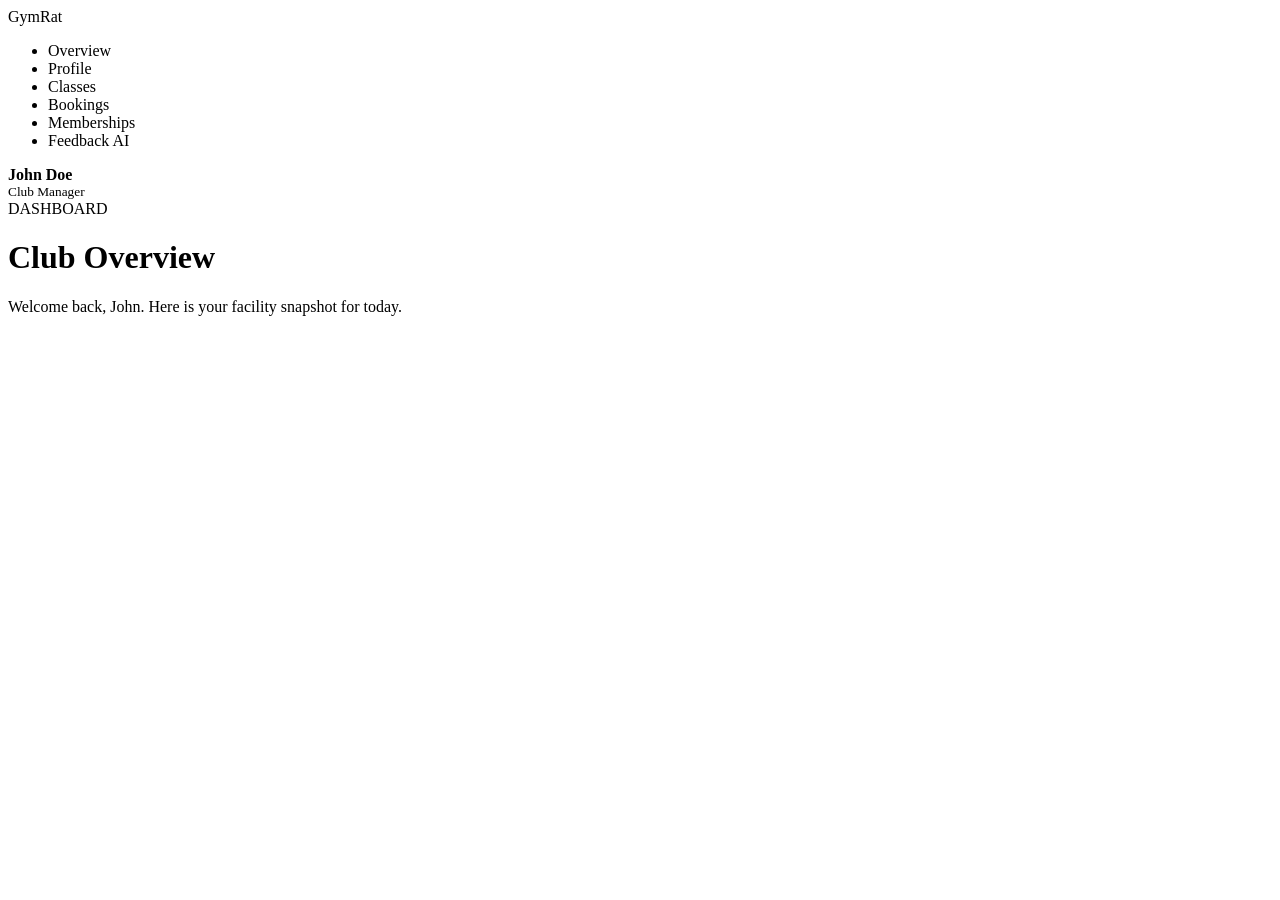
==== gym-app/src/main/resources/templates/index.html @ aa5dfe2f "figma prototype pages set up" ====
<!DOCTYPE html>
<html xmlns:th="http://www.thymeleaf.org">
<head>
    <meta charset="UTF-8">
    <title>Overview - GymRat</title>
    <link rel="stylesheet" th:href="@{/css/style.css}">
</head>
<body>
    <aside class="sidebar">
        <div>
            <div class="brand">
                <div class="brand-icon"></div>
                <span>GymRat</span>
            </div>
            <ul class="nav-list">
                <li class="nav-item active"><a th:href="@{/}">Overview</a></li>
                <li class="nav-item"><a th:href="@{/profile}">Profile</a></li>
                <li class="nav-item"><a th:href="@{/classes}">Classes</a></li>
                <li class="nav-item"><a th:href="@{/bookings}">Bookings</a></li>
                <li class="nav-item"><a th:href="@{/memberships}">Memberships</a></li>
                <li class="nav-item"><a th:href="@{/ai/feedback}">Feedback AI</a></li>
            </ul>
        </div>
        <div class="user-profile">
            <strong>John Doe</strong>
            <small style="display:block; color:var(--text-muted);">Club Manager</small>
        </div>
    </aside>

    <main class="content-area">
        <span class="page-subtitle">DASHBOARD</span>
        <h1 class="page-title">Club Overview</h1>
        <p style="color:var(--text-muted);">Welcome back, John. Here is your facility snapshot for today.</p>
    </main>
</body>
</html>
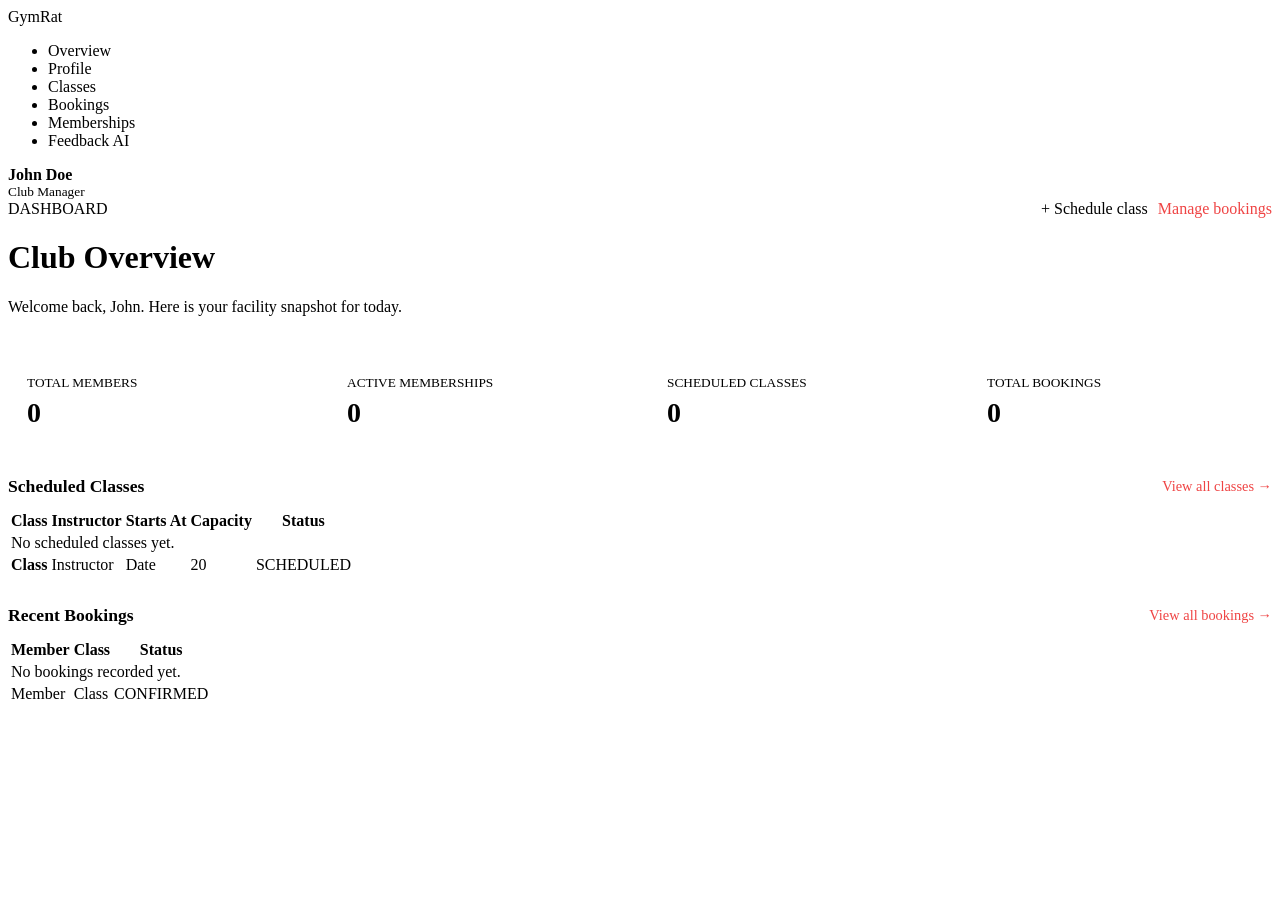
==== commit d1eb18d0: "Milestone 2 changes complete" ====
--- a/gym-app/src/main/resources/templates/index.html
+++ b/gym-app/src/main/resources/templates/index.html
@@ -28,9 +28,100 @@
     </aside>
 
     <main class="content-area">
-        <span class="page-subtitle">DASHBOARD</span>
-        <h1 class="page-title">Club Overview</h1>
-        <p style="color:var(--text-muted);">Welcome back, John. Here is your facility snapshot for today.</p>
+        <div style="display: flex; justify-content: space-between; align-items: flex-start; margin-bottom: 24px;">
+            <div>
+                <span class="page-subtitle">DASHBOARD</span>
+                <h1 class="page-title">Club Overview</h1>
+                <p style="color:var(--text-muted);">Welcome back, John. Here is your facility snapshot for today.</p>
+            </div>
+            <div style="display: flex; gap: 10px;">
+                <a th:href="@{/classes/new}" class="btn btn-primary">+ Schedule class</a>
+                <a th:href="@{/bookings}" class="btn" style="color: #ef4444;">Manage bookings</a>
+            </div>
+        </div>
+
+        <div style="display: grid; grid-template-columns: repeat(4, minmax(0, 1fr)); gap: 16px; margin-bottom: 28px;">
+            <div style="padding: 18px; border: 1px solid rgba(255,255,255,0.08); border-radius: 10px;">
+                <small style="display:block; color:var(--text-muted); margin-bottom: 6px;">TOTAL MEMBERS</small>
+                <strong style="font-size: 1.75rem;" th:text="${totalMembers}">0</strong>
+            </div>
+            <div style="padding: 18px; border: 1px solid rgba(255,255,255,0.08); border-radius: 10px;">
+                <small style="display:block; color:var(--text-muted); margin-bottom: 6px;">ACTIVE MEMBERSHIPS</small>
+                <strong style="font-size: 1.75rem;" th:text="${activeMemberships}">0</strong>
+            </div>
+            <div style="padding: 18px; border: 1px solid rgba(255,255,255,0.08); border-radius: 10px;">
+                <small style="display:block; color:var(--text-muted); margin-bottom: 6px;">SCHEDULED CLASSES</small>
+                <strong style="font-size: 1.75rem;" th:text="${totalClasses}">0</strong>
+            </div>
+            <div style="padding: 18px; border: 1px solid rgba(255,255,255,0.08); border-radius: 10px;">
+                <small style="display:block; color:var(--text-muted); margin-bottom: 6px;">TOTAL BOOKINGS</small>
+                <strong style="font-size: 1.75rem;" th:text="${totalBookings}">0</strong>
+            </div>
+        </div>
+
+        <div style="margin-bottom: 28px;">
+            <div style="display: flex; justify-content: space-between; align-items: center; margin-bottom: 12px;">
+                <h2 style="font-size: 1.1rem; margin: 0;">Scheduled Classes</h2>
+                <a th:href="@{/classes}" style="font-size: 0.9rem; color: #ef4444; text-decoration: none;">View all classes →</a>
+            </div>
+            <table class="data-table">
+                <thead>
+                    <tr>
+                        <th>Class</th>
+                        <th>Instructor</th>
+                        <th>Starts At</th>
+                        <th>Capacity</th>
+                        <th>Status</th>
+                    </tr>
+                </thead>
+                <tbody>
+                    <tr th:if="${#lists.isEmpty(upcomingClasses)}">
+                        <td colspan="5" style="color: var(--text-muted);">No scheduled classes yet.</td>
+                    </tr>
+                    <tr th:each="cls : ${upcomingClasses}">
+                        <td><strong th:text="${cls.title}">Class</strong></td>
+                        <td th:text="${cls.instructorName}">Instructor</td>
+                        <td th:text="${#temporals.format(cls.startsAt, 'MMM d, yyyy HH:mm')}">Date</td>
+                        <td th:text="${cls.capacity}">20</td>
+                        <td>
+                            <span class="badge"
+                                  th:classappend="${cls.status == 'SCHEDULED'} ? ' badge-active' : ' badge-frozen'"
+                                  th:text="${cls.status}">SCHEDULED</span>
+                        </td>
+                    </tr>
+                </tbody>
+            </table>
+        </div>
+
+        <div>
+            <div style="display: flex; justify-content: space-between; align-items: center; margin-bottom: 12px;">
+                <h2 style="font-size: 1.1rem; margin: 0;">Recent Bookings</h2>
+                <a th:href="@{/bookings}" style="font-size: 0.9rem; color: #ef4444; text-decoration: none;">View all bookings →</a>
+            </div>
+            <table class="data-table">
+                <thead>
+                    <tr>
+                        <th>Member</th>
+                        <th>Class</th>
+                        <th>Status</th>
+                    </tr>
+                </thead>
+                <tbody>
+                    <tr th:if="${#lists.isEmpty(recentBookings)}">
+                        <td colspan="3" style="color: var(--text-muted);">No bookings recorded yet.</td>
+                    </tr>
+                    <tr th:each="b : ${recentBookings}">
+                        <td th:text="${b.member.fullName}">Member</td>
+                        <td th:text="${b.classInstance.title}">Class</td>
+                        <td>
+                            <span class="badge"
+                                  th:classappend="${b.status == 'CONFIRMED'} ? ' badge-active' : ' badge-frozen'"
+                                  th:text="${b.status}">CONFIRMED</span>
+                        </td>
+                    </tr>
+                </tbody>
+            </table>
+        </div>
     </main>
 </body>
 </html>
